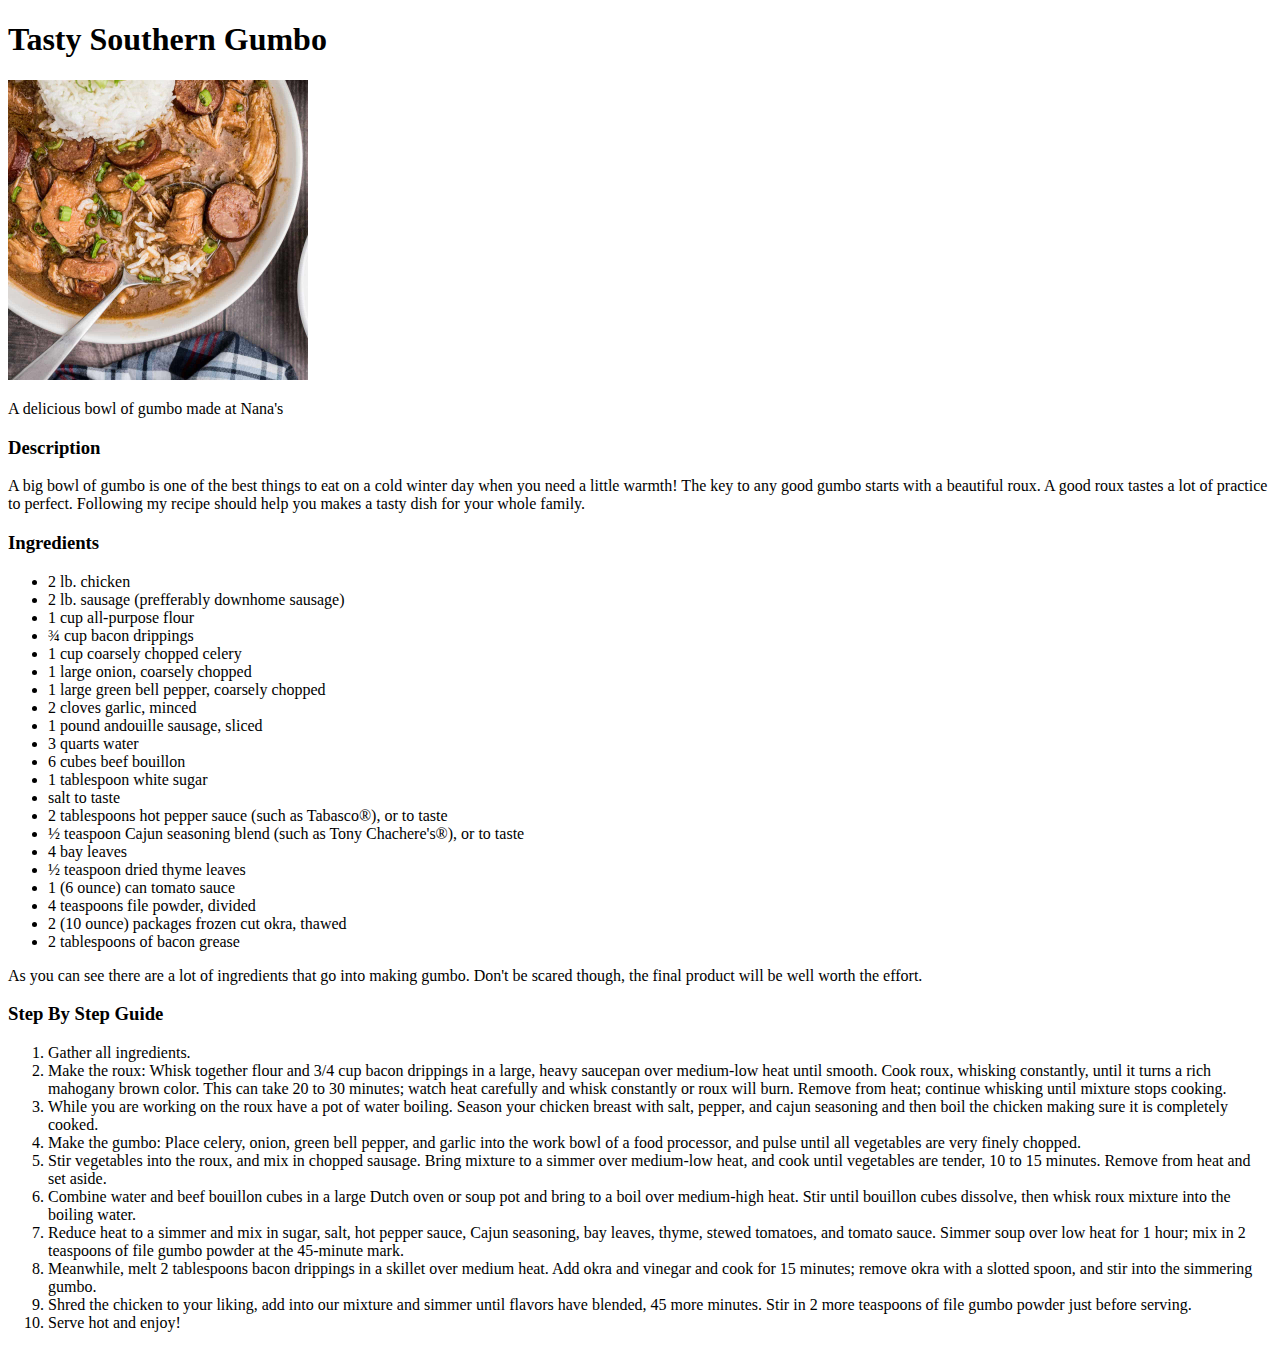
==== recipes/gumbo.html @ dc8c61e1 "create recipe website" ====
<!DOCTYPE html>
<html lang="en">
    <head>
        <meta charset="UTF-8">
        <title>Gumbo Recipe</title>
    </head>

    <body>
        <h1>Tasty Southern Gumbo</h1>
        <p><img src="../images/gumbo.jpg" height="300" width="300"
        alt="large pot of chicken and sausage gumbo"> </p>
        <p>A delicious bowl of gumbo made at Nana's</p>
        <h3>Description</h3>
        <p>A big bowl of gumbo is one of the best things to eat on a cold winter day 
        when you need a little warmth!  The key to any good gumbo starts with a beautiful roux.
        A good roux tastes a lot of practice to perfect.  Following my recipe should 
        help you makes a tasty dish for your whole family.</p>
        <h3>Ingredients</h3>
        <ul>
            <li>2 lb. chicken</li>
            <li>2 lb. sausage (prefferably downhome sausage)</li>
            <li>1 cup all-purpose flour</li>
            <li>¾ cup bacon drippings</li>
            <li>1 cup coarsely chopped celery</li>
            <li>1 large onion, coarsely chopped</li>
            <li>1 large green bell pepper, coarsely chopped</li>
            <li>2 cloves garlic, minced</li>
            <li>1 pound andouille sausage, sliced</li>
            <li>3 quarts water</li>
            <li>6 cubes beef bouillon</li>
            <li>1 tablespoon white sugar</li>
            <li>salt to taste</li>
            <li>2 tablespoons hot pepper sauce (such as Tabasco®), or to taste</li>
            <li>½ teaspoon Cajun seasoning blend (such as Tony Chachere's®), or to taste</li>
            <li>4 bay leaves</li>
            <li>½ teaspoon dried thyme leaves</li>
            <li>1 (6 ounce) can tomato sauce</li>
            <li>4 teaspoons file powder, divided</li>
            <li>2 (10 ounce) packages frozen cut okra, thawed</li>
            <li>2 tablespoons of bacon grease</li>
        </ul>
    <p>As you can see there are a lot of ingredients that go into making
         gumbo.  Don't be scared though, the final product will be well worth the effort.</p>
       
    <h3>Step By Step Guide</h3>
        <ol>
            <li>Gather all ingredients.</li>
            <li>Make the roux: Whisk together flour and 3/4 cup bacon drippings in a large, heavy saucepan over medium-low heat until smooth. Cook roux, whisking constantly, until it turns a rich mahogany brown color. This can take 20 to 30 minutes; watch heat carefully and whisk constantly or roux will burn. Remove from heat; continue whisking until mixture stops cooking.</li>
            <li>While you are working on the roux have a pot of water boiling.  Season your chicken breast with salt, pepper, and cajun seasoning and then boil the chicken making sure it is completely cooked.</li>
            <li>Make the gumbo: Place celery, onion, green bell pepper, and garlic into the work bowl of a food processor, and pulse until all vegetables are very finely chopped.</li>
            <li>Stir vegetables into the roux, and mix in chopped sausage. Bring mixture to a simmer over medium-low heat, and cook until vegetables are tender, 10 to 15 minutes. Remove from heat and set aside.</li>
            <li>Combine water and beef bouillon cubes in a large Dutch oven or soup pot and bring to a boil over medium-high heat. Stir until bouillon cubes dissolve, then whisk roux mixture into the boiling water.</li>
            <li>Reduce heat to a simmer and mix in sugar, salt, hot pepper sauce, Cajun seasoning, bay leaves, thyme, stewed tomatoes, and tomato sauce. Simmer soup over low heat for 1 hour; mix in 2 teaspoons of file gumbo powder at the 45-minute mark.</li>
            <li>Meanwhile, melt 2 tablespoons bacon drippings in a skillet over medium heat. Add okra and vinegar and cook for 15 minutes; remove okra with a slotted spoon, and stir into the simmering gumbo.</li>
            <li>Shred the chicken to your liking, add into our mixture and simmer until flavors have blended, 45 more minutes. Stir in 2 more teaspoons of file gumbo powder just before serving.</li>
            <li>Serve hot and enjoy!</li>
        </ol>

    </body>
</html>
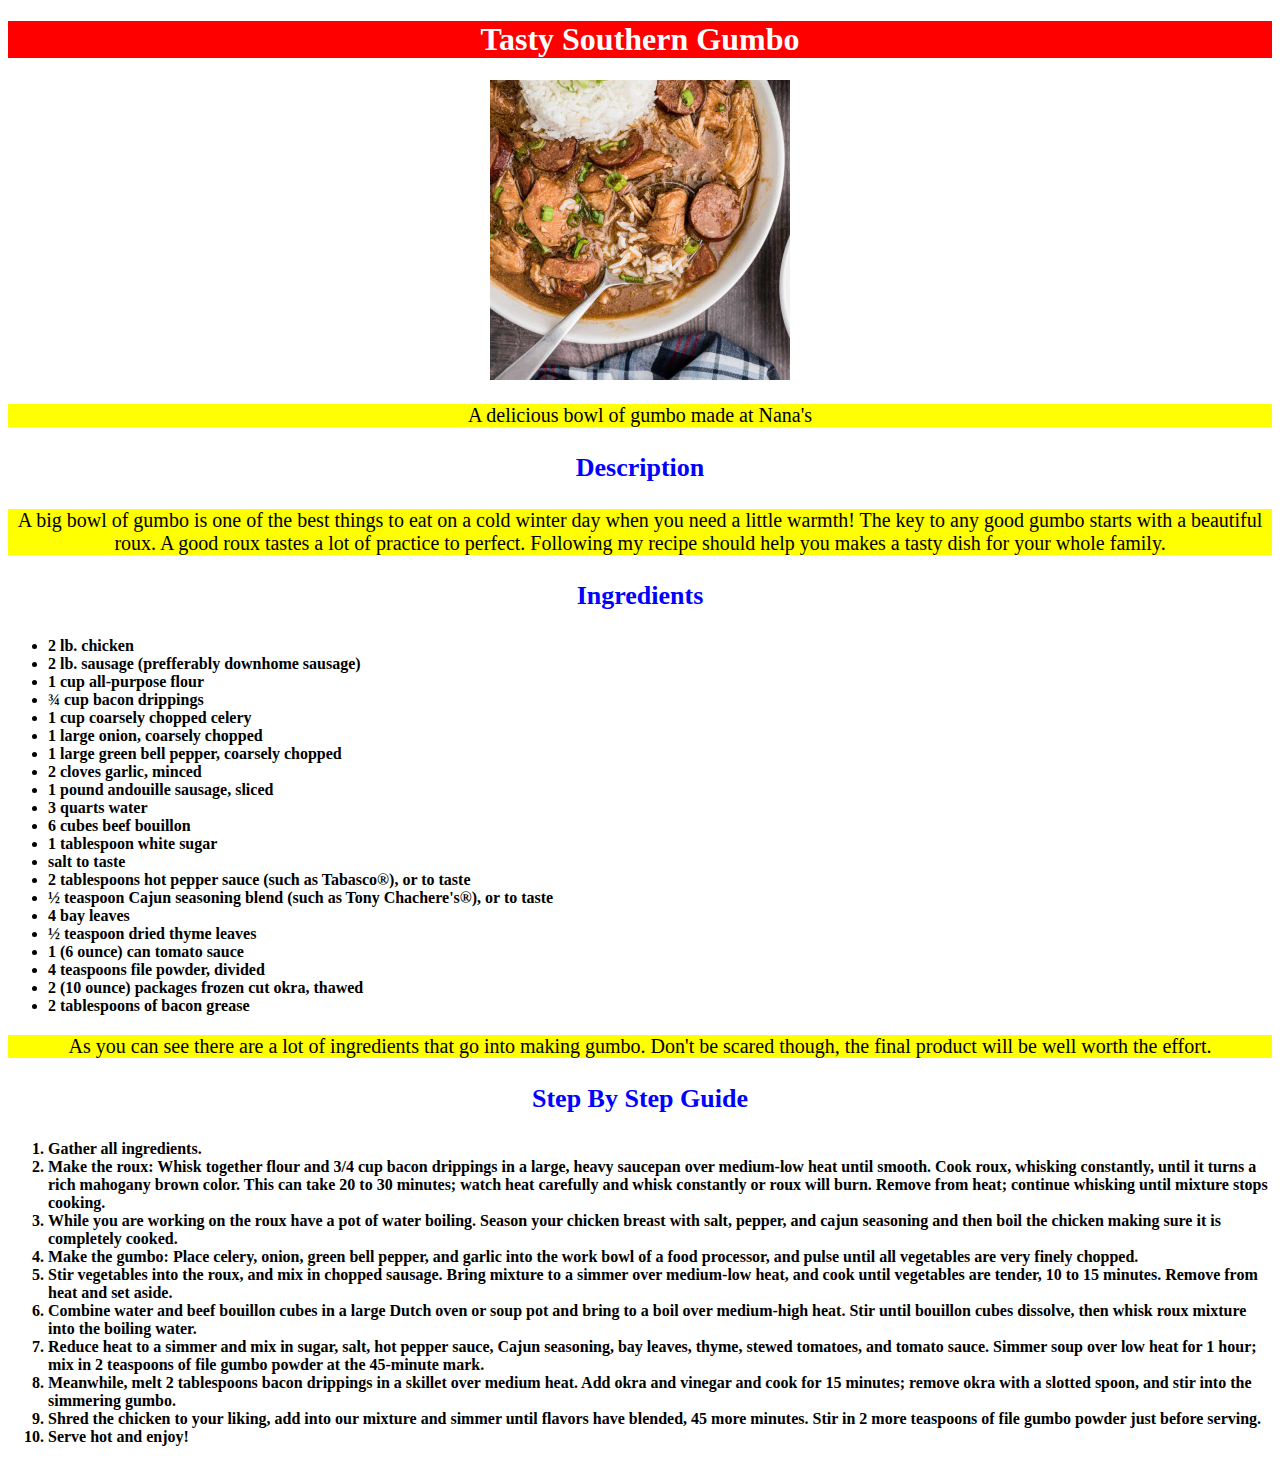
==== commit 699f8deb: "added css styles" ====
--- a/recipes/gumbo.html
+++ b/recipes/gumbo.html
@@ -3,20 +3,21 @@
     <head>
         <meta charset="UTF-8">
         <title>Gumbo Recipe</title>
+        <link rel="stylesheet" href="recipes.css">
     </head>
 
     <body>
-        <h1>Tasty Southern Gumbo</h1>
-        <p><img src="../images/gumbo.jpg" height="300" width="300"
+        <h1 id="title">Tasty Southern Gumbo</h1>
+        <p class="image"><img src="../images/gumbo.jpg" height="300" width="300"
         alt="large pot of chicken and sausage gumbo"> </p>
-        <p>A delicious bowl of gumbo made at Nana's</p>
-        <h3>Description</h3>
-        <p>A big bowl of gumbo is one of the best things to eat on a cold winter day 
+        <p class="description">A delicious bowl of gumbo made at Nana's</p>
+        <h3 class="heading">Description</h3>
+        <p class="description">A big bowl of gumbo is one of the best things to eat on a cold winter day 
         when you need a little warmth!  The key to any good gumbo starts with a beautiful roux.
         A good roux tastes a lot of practice to perfect.  Following my recipe should 
         help you makes a tasty dish for your whole family.</p>
-        <h3>Ingredients</h3>
-        <ul>
+        <h3 class="heading">Ingredients</h3>
+        <ul class="list">
             <li>2 lb. chicken</li>
             <li>2 lb. sausage (prefferably downhome sausage)</li>
             <li>1 cup all-purpose flour</li>
@@ -39,11 +40,11 @@
             <li>2 (10 ounce) packages frozen cut okra, thawed</li>
             <li>2 tablespoons of bacon grease</li>
         </ul>
-    <p>As you can see there are a lot of ingredients that go into making
+    <p class="description">As you can see there are a lot of ingredients that go into making
          gumbo.  Don't be scared though, the final product will be well worth the effort.</p>
        
-    <h3>Step By Step Guide</h3>
-        <ol>
+    <h3 class="heading">Step By Step Guide</h3>
+        <ol class="list">
             <li>Gather all ingredients.</li>
             <li>Make the roux: Whisk together flour and 3/4 cup bacon drippings in a large, heavy saucepan over medium-low heat until smooth. Cook roux, whisking constantly, until it turns a rich mahogany brown color. This can take 20 to 30 minutes; watch heat carefully and whisk constantly or roux will burn. Remove from heat; continue whisking until mixture stops cooking.</li>
             <li>While you are working on the roux have a pot of water boiling.  Season your chicken breast with salt, pepper, and cajun seasoning and then boil the chicken making sure it is completely cooked.</li>
--- a/recipes/recipes.css
+++ b/recipes/recipes.css
@@ -0,0 +1,30 @@
+
+
+#title {
+    color: white;
+    background-color: red;
+    font-family: 'Times New Roman', Times, serif;
+    text-align: center;
+}
+
+.heading {
+    font-size: 26px;
+    color: blue;
+    font-family: 'Times New Roman', Times, serif;
+    text-align: center;
+}
+
+.list {
+    font-weight: 700;
+}
+
+.description {
+    font-family: 'Times New Roman', Times, serif;
+    font-size: 20px;
+    background-color: yellow;
+    text-align: center;
+}
+
+.image {
+    text-align: center;
+}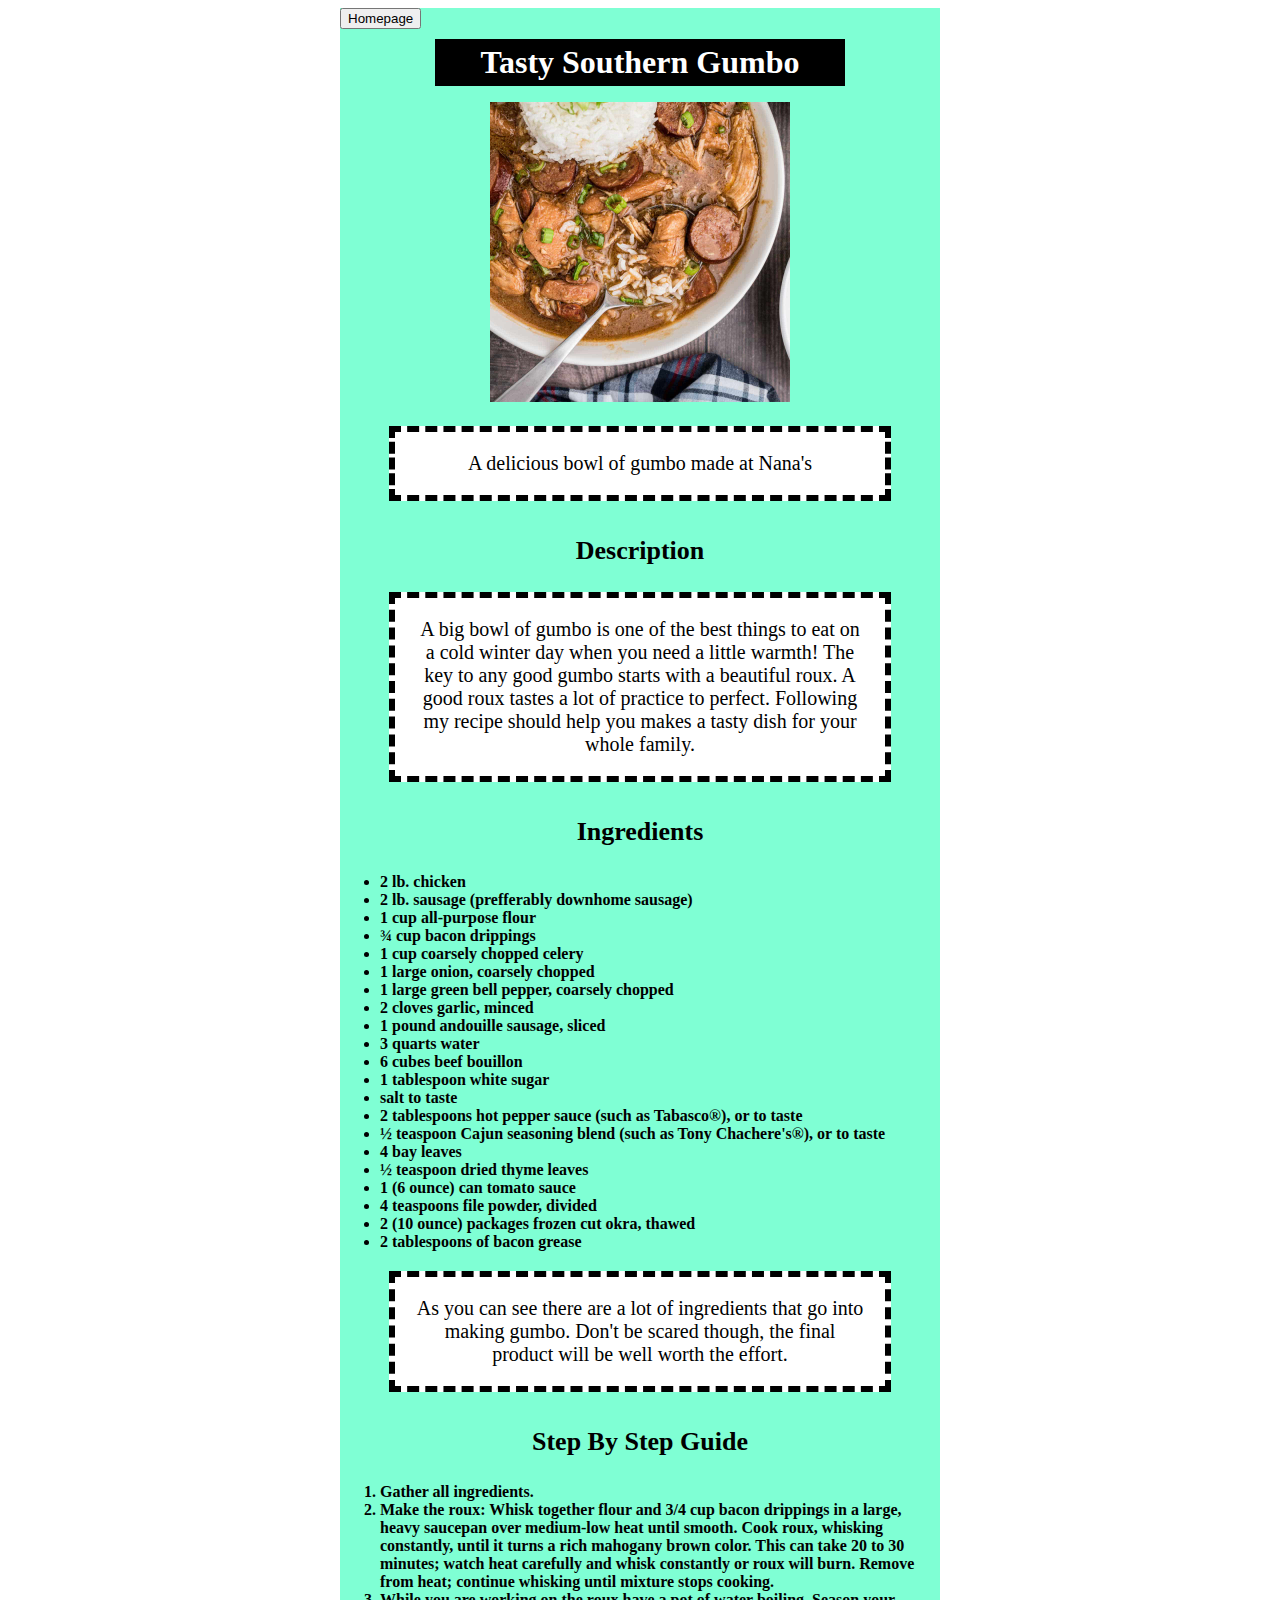
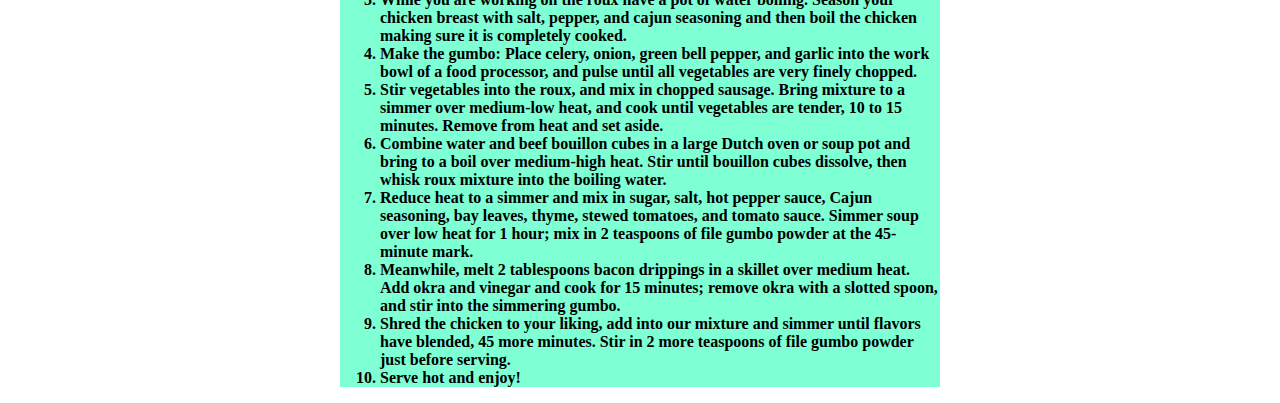
==== commit 2b74f06e: "update css" ====
--- a/recipes/gumbo.html
+++ b/recipes/gumbo.html
@@ -7,6 +7,8 @@
     </head>
 
     <body>
+        <div class="body">
+        <a href="file:///home/tomrjones/repos/odin-recipes/index.html" class="home"><button>Homepage</button></a>
         <h1 id="title">Tasty Southern Gumbo</h1>
         <p class="image"><img src="../images/gumbo.jpg" height="300" width="300"
         alt="large pot of chicken and sausage gumbo"> </p>
@@ -56,6 +58,6 @@
             <li>Shred the chicken to your liking, add into our mixture and simmer until flavors have blended, 45 more minutes. Stir in 2 more teaspoons of file gumbo powder just before serving.</li>
             <li>Serve hot and enjoy!</li>
         </ol>
-
+        </div>
     </body>
 </html>
--- a/recipes/recipes.css
+++ b/recipes/recipes.css
@@ -1,17 +1,31 @@
+.body {
+    background-color: aquamarine;
+    width: 600px;
+    margin-bottom: 20px;
+    margin: 0px auto;
 
+}
+
+.button {
+    font-size: 40px;
+}
 
 #title {
     color: white;
-    background-color: red;
+    background-color: black;
     font-family: 'Times New Roman', Times, serif;
     text-align: center;
+    width: 400px;
+    border: 5px solid black;
+    margin: 10px auto;
 }
 
 .heading {
     font-size: 26px;
-    color: blue;
+    color: black;
     font-family: 'Times New Roman', Times, serif;
     text-align: center;
+    margin-top: 35px;
 }
 
 .list {
@@ -21,8 +35,12 @@
 .description {
     font-family: 'Times New Roman', Times, serif;
     font-size: 20px;
-    background-color: yellow;
+    background-color: white;
+    padding: 20px;
+    width: 450px;
     text-align: center;
+    margin: 20px auto;
+    border: 6px dashed black;
 }
 
 .image {
